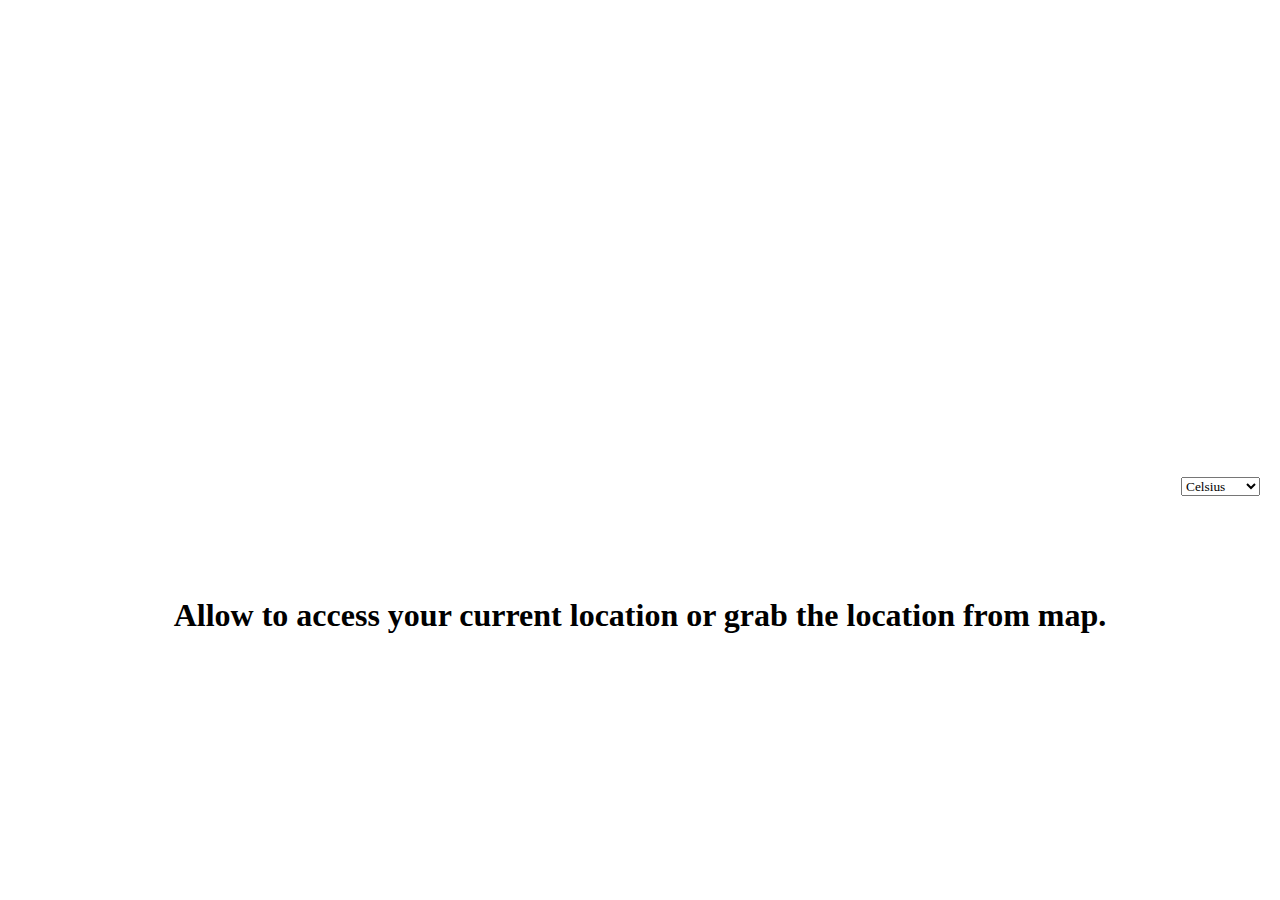
==== index.html @ c042d63f "second commit" ====
<!DOCTYPE html>
<html lang="en">
<head>
    <meta charset="UTF-8">
    <meta http-equiv="X-UA-Compatible" content="IE=edge">
    <meta name="viewport" content="width=device-width, initial-scale=1.0">
    <title>ZOHO | Weather App</title>
    <meta name="viewport" content="initial-scale=1,maximum-scale=1,user-scalable=no">
    <link href="https://api.mapbox.com/mapbox-gl-js/v2.10.0/mapbox-gl.css" rel="stylesheet">
    <script src="https://api.mapbox.com/mapbox-gl-js/v2.10.0/mapbox-gl.js"></script>
    <link rel="stylesheet" href="style.css">
</head>
<body>
    <div class="wrapper">
        <div class="map-wrapper">
            <div id="map"></div>
        </div>
        <h2 class="place"></h2>
        <select onchange="changeUnit(this.value)" name="unit" id="unit">
            <option value="Celsius">Celsius</option>
            <option value="Fahrenheit">Fahrenheit</option>
        </select>
        <div class="weather-wrapper">
            <div class="days-wrapper">
                
            </div>
        </div>
    </div>
    <script src="/weather.js"></script>
</body>
</html>

<!-- 


    <div class="day-weather">
                <img src="http://openweathermap.org/img/w/04d.png" alt="Clouds">
                <div class="date">06 Sep 2022</div>
                <div class="temp">30 C</div>
                <div class="type">Clouds</div>
            </div>
            <div class="day-weather">
                <img src="http://openweathermap.org/img/w/04d.png" alt="Clouds">
                <div class="date">06 Sep 2022</div>
                <div class="temp">30 C</div>
                <div class="type">Clouds</div>
            </div>
            <div class="day-weather">
                <img src="http://openweathermap.org/img/w/04d.png" alt="Clouds">
                <div class="date">06 Sep 2022</div>
                <div class="temp">30 C</div>
                <div class="type">Clouds</div>
            </div>
            <div class="day-weather">
                <img src="http://openweathermap.org/img/w/04d.png" alt="Clouds">
                <div class="date">06 Sep 2022</div>
                <div class="temp">30 C</div>
                <div class="type">Clouds</div>
            </div>
            <div class="day-weather">
                <img src="http://openweathermap.org/img/w/04d.png" alt="Clouds">
                <div class="date">06 Sep 2022</div>
                <div class="temp">30 C</div>
                <div class="type">Clouds</div>
            </div>
            <div class="day-weather">
                <img src="http://openweathermap.org/img/w/04d.png" alt="Clouds">
                <div class="date">06 Sep 2022</div>
                <div class="temp">30 C</div>
                <div class="type">Clouds</div>
            </div>
 -->
---- style.css ----
*, *::after, *::before {
    box-sizing: border-box;
    font-family: Cambria, Cochin, Georgia, Times, 'Times New Roman', serif;
}

body {
    margin: 0;
    padding: 0;
}

.map-wrapper {
    height: 50vh;
    min-height: 250px;
    margin: 0 auto;
}

#map { 
    position: relative; 
    top: 0; 
    bottom: 0; 
    width: 100%; 
    height: 100%;
}

.weather-wrapper {
    width: 95%;
    height: 200px;
    margin: auto;
    overflow: auto;
}

.days-wrapper {
    width: 100%;
    min-width: 974px;
    height: 100%;
    display: flex;
    justify-content: center;
    align-items: center;
    flex-wrap: wrap;
}

.day-weather {
    width: 120px;
    height: 170px;
    text-align: center;
    background-color: hsl(47, 86%, 55%);
    padding: 0.5rem;
    margin: 0 1rem;
    border-radius: 4px;
}

.day-weather > * {
    margin-top: 0.2rem;
}

.day-weather > img {
    width: 65px;
    height: 65px;
    padding: 0.25rem;
    background-color: hsl(0, 0%, 98%);
    border-radius: 50%;
}

.day-weather > .type {
    font-weight: 900;
    font-size: 1.2rem;
}

.place {
    margin-left: 1rem;
    margin-right: 1rem;
    font-size: 2rem;
}

#unit {
    float: right;
    margin-right: 20px;
    margin-bottom: 20px;
}
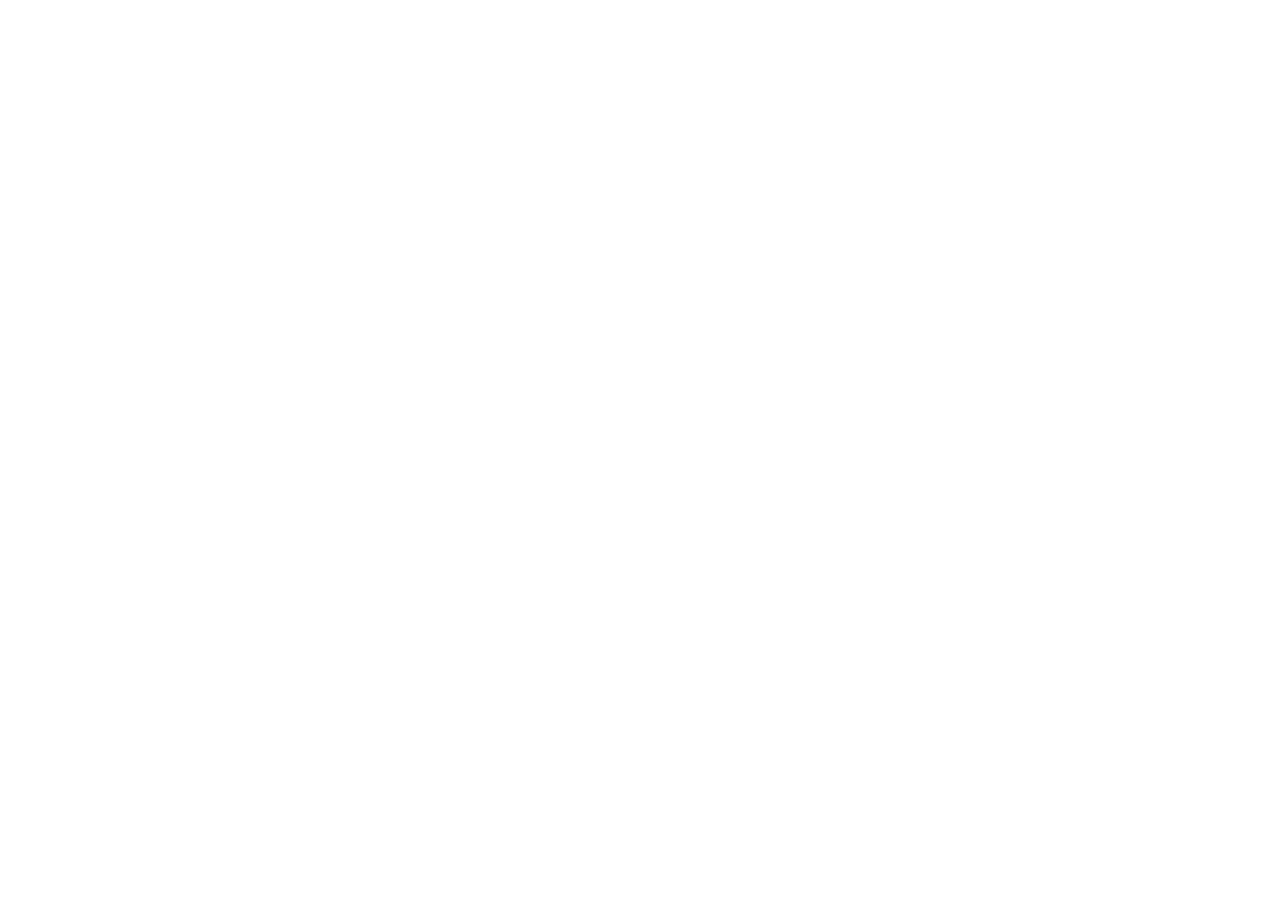
==== commit f7db9aff: "main" ====
--- a/index.html
+++ b/index.html
@@ -16,57 +16,22 @@
             <div id="map"></div>
         </div>
         <h2 class="place"></h2>
-        <select onchange="changeUnit(this.value)" name="unit" id="unit">
+        <select onchange="changeUnit(this.value)" name="unit" id="unit" class="hideV">
             <option value="Celsius">Celsius</option>
             <option value="Fahrenheit">Fahrenheit</option>
         </select>
-        <div class="weather-wrapper">
+        <div class="weather-wrapper hide">
             <div class="days-wrapper">
                 
             </div>
+            <div class="not-found hide">
+                <div style="display: flex; justify-content: center; align-items: center;"><img src="/404.jpg" alt="404" width="250px" height="200px"><h3>Data Not Found</h3></div>
+            </div>
+        </div>
+        <div class="loading hide">
+            <div class="loader"></div>
         </div>
     </div>
     <script src="/weather.js"></script>
 </body>
-</html>
-
-<!-- 
-
-
-    <div class="day-weather">
-                <img src="http://openweathermap.org/img/w/04d.png" alt="Clouds">
-                <div class="date">06 Sep 2022</div>
-                <div class="temp">30 C</div>
-                <div class="type">Clouds</div>
-            </div>
-            <div class="day-weather">
-                <img src="http://openweathermap.org/img/w/04d.png" alt="Clouds">
-                <div class="date">06 Sep 2022</div>
-                <div class="temp">30 C</div>
-                <div class="type">Clouds</div>
-            </div>
-            <div class="day-weather">
-                <img src="http://openweathermap.org/img/w/04d.png" alt="Clouds">
-                <div class="date">06 Sep 2022</div>
-                <div class="temp">30 C</div>
-                <div class="type">Clouds</div>
-            </div>
-            <div class="day-weather">
-                <img src="http://openweathermap.org/img/w/04d.png" alt="Clouds">
-                <div class="date">06 Sep 2022</div>
-                <div class="temp">30 C</div>
-                <div class="type">Clouds</div>
-            </div>
-            <div class="day-weather">
-                <img src="http://openweathermap.org/img/w/04d.png" alt="Clouds">
-                <div class="date">06 Sep 2022</div>
-                <div class="temp">30 C</div>
-                <div class="type">Clouds</div>
-            </div>
-            <div class="day-weather">
-                <img src="http://openweathermap.org/img/w/04d.png" alt="Clouds">
-                <div class="date">06 Sep 2022</div>
-                <div class="temp">30 C</div>
-                <div class="type">Clouds</div>
-            </div>
- -->+</html>--- a/style.css
+++ b/style.css
@@ -3,9 +3,18 @@
     font-family: Cambria, Cochin, Georgia, Times, 'Times New Roman', serif;
 }
 
+html, body {
+    height: 100%;
+}
+
 body {
     margin: 0;
     padding: 0;
+}
+
+.wrapper {
+    min-height: 100%;
+
 }
 
 .map-wrapper {
@@ -24,19 +33,24 @@
 
 .weather-wrapper {
     width: 95%;
-    height: 200px;
     margin: auto;
     overflow: auto;
+    padding-bottom: 1rem;
 }
 
 .days-wrapper {
     width: 100%;
-    min-width: 974px;
     height: 100%;
     display: flex;
     justify-content: center;
     align-items: center;
-    flex-wrap: wrap;
+    flex-wrap: nowrap;
+}
+
+@media screen and (max-width: 940px) {
+    .days-wrapper {
+        justify-content: flex-start;
+    }
 }
 
 .day-weather {
@@ -47,6 +61,7 @@
     padding: 0.5rem;
     margin: 0 1rem;
     border-radius: 4px;
+    flex: 0 0 auto;
 }
 
 .day-weather > * {
@@ -76,4 +91,35 @@
     float: right;
     margin-right: 20px;
     margin-bottom: 20px;
-}+}
+
+.hide {
+    display: none;
+}
+
+.hideV {
+    visibility: hidden;
+}
+
+.loading {
+    width: 120px;
+    height: 120px;
+    border: 12px solid #ffffff;
+    border-top: 12px solid rgb(95, 187, 229);
+    border-radius: 50%;
+    box-shadow: 0px 0px 8px 4px hsl(0, 0%, 90%), inset 0px 0px 8px 4px hsl(0, 0%, 90%);
+    margin: 0 auto;
+    transform: translateY(65%);
+    animation: loading 1.5s linear 0s infinite normal none;
+}
+
+@keyframes loading {
+    from {
+        transform: translateY(65%) rotateZ(0deg);
+    }
+    to {
+        transform: translateY(65%) rotateZ(360deg);
+    }
+}
+
+
